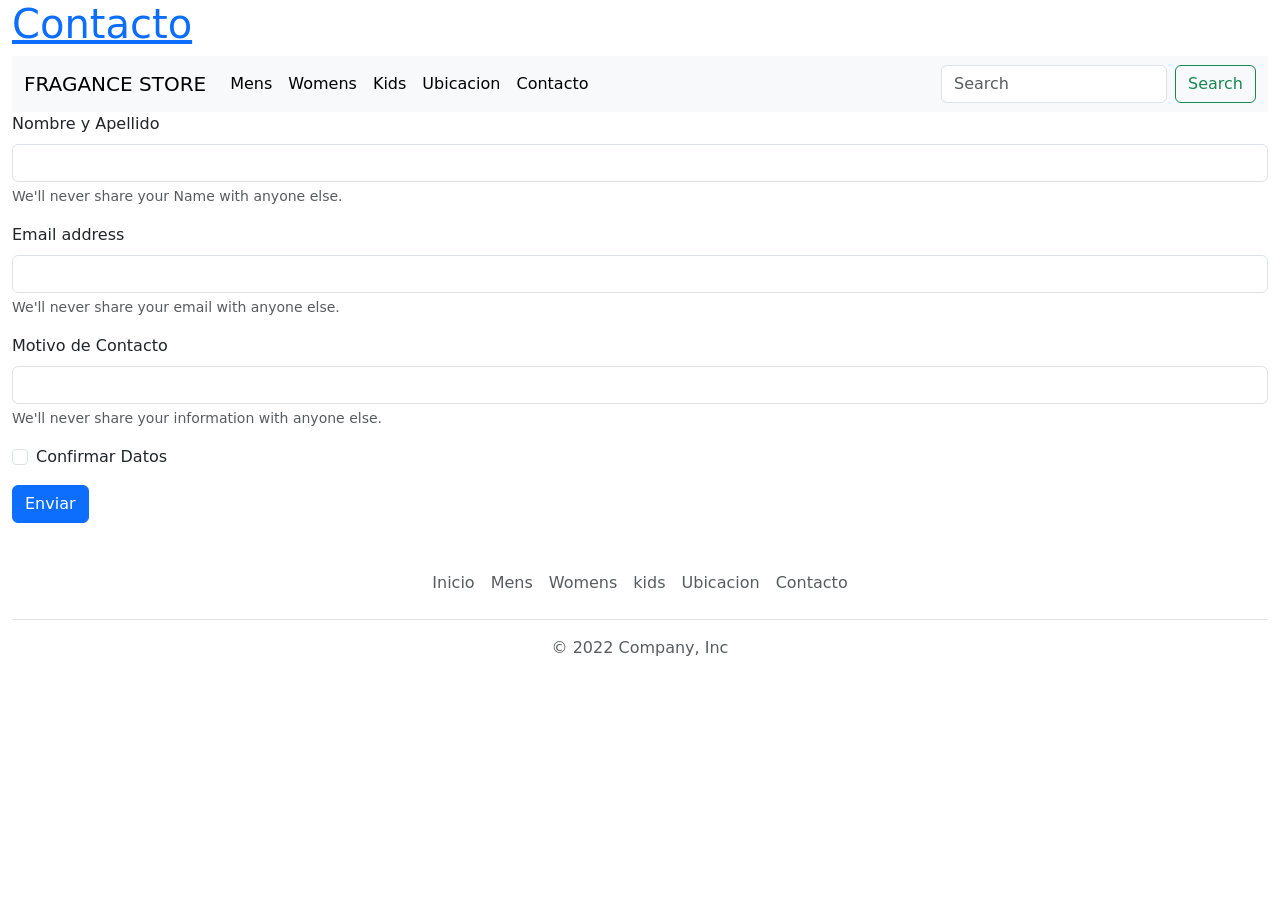
==== paginas-secundarias/contacto.html @ 0690c260 "carga inicial" ====
<!DOCTYPE html>
<html lang="es">
  <head>
    <meta charset="UTF-8" />
    <meta http-equiv="X-UA-Compatible" content="IE=edge" />
    <meta name="viewport" content="width=device-width, initial-scale=1.0" />
    <!-- Bootstrap -->
    <link
      href="https://cdn.jsdelivr.net/npm/bootstrap@5.2.1/dist/css/bootstrap.min.css"
      rel="stylesheet"
      integrity="sha384-iYQeCzEYFbKjA/T2uDLTpkwGzCiq6soy8tYaI1GyVh/UjpbCx/TYkiZhlZB6+fzT"
      crossorigin="anonymous"
    />
    <!-- Css Propio -->
    <link rel="stylesheet" href="/css/estilo.css" />
    <title>Contacto Perfumes</title>
  </head>
  <body class="container-fluid">
    <div>
      <a href="">
        <h1>Contacto</h1>
      </a>
    </div>

    <header>
      <nav class="navbar navbar-expand-lg bg-light">
        <div class="container-fluid">
          <a class="navbar-brand" href="/index.html">FRAGANCE STORE</a>
          <button
            class="navbar-toggler"
            type="button"
            data-bs-toggle="collapse"
            data-bs-target="#navbarSupportedContent"
            aria-controls="navbarSupportedContent"
            aria-expanded="false"
            aria-label="Toggle navigation"
          >
            <span class="navbar-toggler-icon"></span>
          </button>
          <div class="collapse navbar-collapse" id="navbarSupportedContent">
            <ul class="navbar-nav me-auto mb-2 mb-lg-0">
              <li class="nav-item">
                <a
                  class="nav-link active"
                  aria-current="page"
                  href="/paginas-secundarias/mens.html"
                  >Mens</a
                >
              </li>
              <li class="nav-item">
                <a
                  class="nav-link active"
                  aria-current="page"
                  href="/paginas-secundarias/women.html"
                  >Womens</a
                >
              </li>
              <li class="nav-item">
                <a
                  class="nav-link active"
                  aria-current="page"
                  href="/paginas-secundarias/kids.html"
                  >Kids</a
                >
              </li>
              <li class="nav-item">
                <a
                  class="nav-link active"
                  aria-current="page"
                  href="/paginas-secundarias/ubicacion.html"
                  >Ubicacion</a
                >
              </li>
              <li class="nav-item">
                <a
                  class="nav-link active"
                  aria-current="page"
                  href="/paginas-secundarias/contacto.html"
                  >Contacto</a
                >
              </li>
            </ul>
            <form class="d-flex" role="search">
              <input
                class="form-control me-2"
                type="search"
                placeholder="Search"
                aria-label="Search"
              />
              <button class="btn btn-outline-success" type="submit">
                Search
              </button>
            </form>
          </div>
        </div>
      </nav>
    </header>
    <main>
      <form class="formuLario">
        <div class="mb-3">
          <label for="exampleInputName1" class="form-label"
            >Nombre y Apellido</label
          >
          <input
            type="name"
            class="form-control"
            id="exampleInputName1"
            aria-describedby="name"
          />
          <div id="nameHelp" class="form-text">
            We'll never share your Name with anyone else.
          </div>
        </div>
        <div class="mb-3">
          <label for="exampleInputEmail1" class="form-label"
            >Email address</label
          >
          <input
            type="email"
            class="form-control"
            id="exampleInputEmail1"
            aria-describedby="emailHelp"
          />
          <div id="emailHelp" class="form-text">
            We'll never share your email with anyone else.
          </div>
        </div>
        <div class="mb-3">
          <label for="exampleInputName1" class="form-label"
            >Motivo de Contacto</label
          >
          <input
            type="name"
            class="form-control"
            id="exampleInputName1"
            aria-describedby="name"
          />
          <div id="nameHelp" class="form-text">
            We'll never share your information with anyone else.
          </div>
        </div>
        <div class="mb-3 form-check">
          <input type="checkbox" class="form-check-input" id="exampleCheck1" />
          <label class="form-check-label" for="exampleCheck1"
            >Confirmar Datos</label
          >
        </div>
        <button type="submit" class="btn btn-primary">Enviar</button>
      </form>
    </main>

    <footer class="py-3 my-4 pieSito">
      <ul class="nav justify-content-center border-bottom pb-3 mb-3">
        <li class="nav-item">
          <a href="./index.html" class="nav-link px-2 text-muted">Inicio</a>
        </li>
        <li class="nav-item">
          <a
            href="/paginas-secundarias/mens.html"
            class="nav-link px-2 text-muted"
            >Mens</a
          >
        </li>
        <li class="nav-item">
          <a
            href="/paginas-secundarias/women.html"
            class="nav-link px-2 text-muted"
            >Womens</a
          >
        </li>
        <li class="nav-item">
          <a
            href="/paginas-secundarias/kids.html"
            class="nav-link px-2 text-muted"
            >kids</a
          >
        </li>
        <li class="nav-item">
          <a
            href="/paginas-secundarias/ubicacion.html"
            class="nav-link px-2 text-muted"
            >Ubicacion</a
          >
        </li>
        <li class="nav-item">
          <a
            href="/paginas-secundarias/contacto.html"
            class="nav-link px-2 text-muted"
            >Contacto</a
          >
        </li>
      </ul>
      <p class="text-center text-muted">&copy; 2022 Company, Inc</p>
    </footer>
    <!-- JavaScript Bundle with Popper -->
    <script
      src="https://cdn.jsdelivr.net/npm/bootstrap@5.2.1/dist/js/bootstrap.bundle.min.js"
      integrity="sha384-u1OknCvxWvY5kfmNBILK2hRnQC3Pr17a+RTT6rIHI7NnikvbZlHgTPOOmMi466C8"
      crossorigin="anonymous"
    ></script>
  </body>
</html>
---- css/estilo.css ----
.mainProductos {
  display: flex;
  flex-wrap: wrap;
  gap: 15px; }
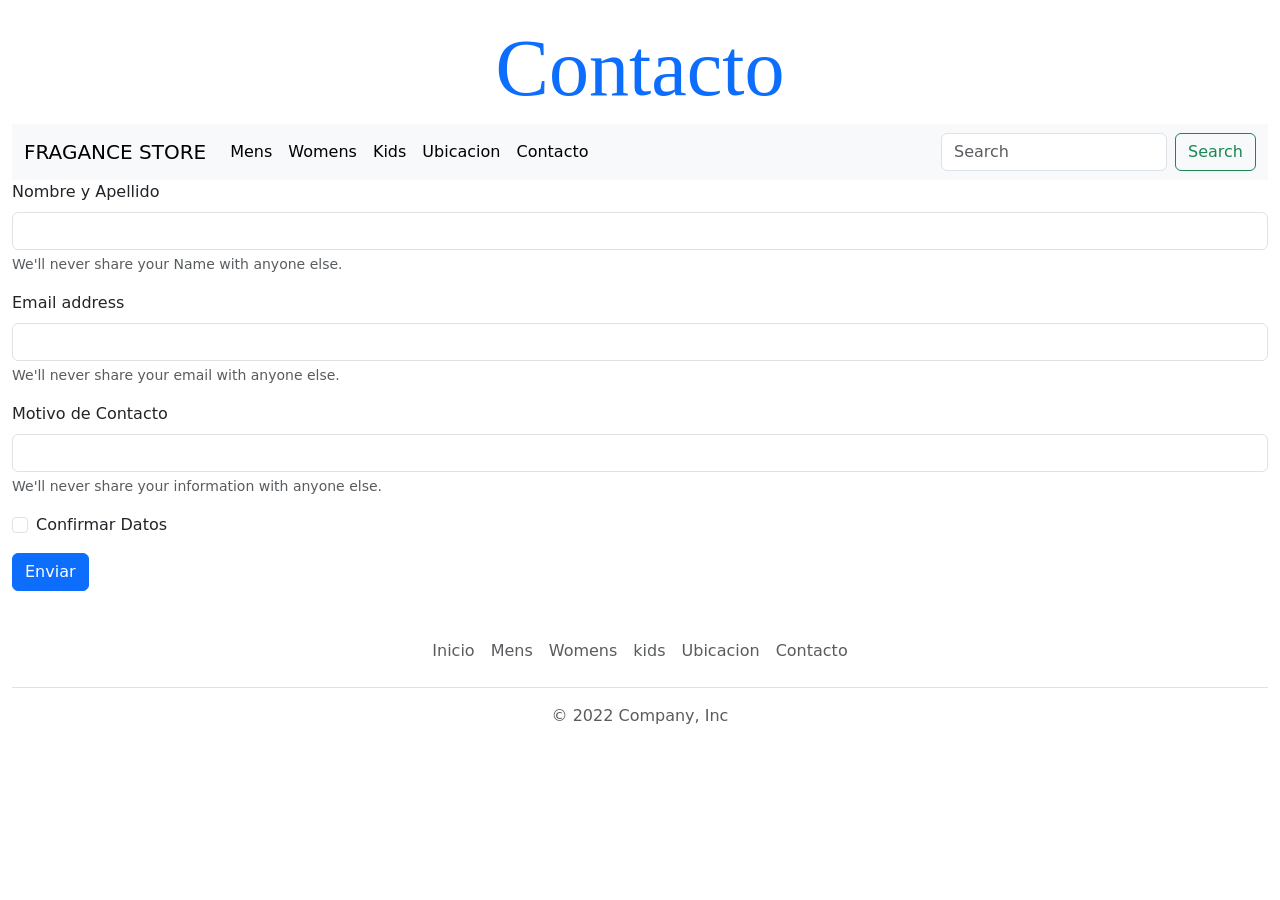
==== commit a16330a5: "esta todo roto" ====
--- a/paginas-secundarias/contacto.html
+++ b/paginas-secundarias/contacto.html
@@ -16,7 +16,7 @@
     <title>Contacto Perfumes</title>
   </head>
   <body class="container-fluid">
-    <div>
+    <div class="titulo">
       <a href="">
         <h1>Contacto</h1>
       </a>
@@ -95,7 +95,7 @@
         </div>
       </nav>
     </header>
-    <main>
+    <main class="mainContact">
       <form class="formuLario">
         <div class="mb-3">
           <label for="exampleInputName1" class="form-label"
--- a/css/estilo.css
+++ b/css/estilo.css
@@ -1,3 +1,39 @@
+.titulo {
+  margin-top: 20px; }
+  .titulo a {
+    text-decoration: none;
+    text-align: center; }
+    .titulo a h1 {
+      font-size: 80px;
+      font-family: 'Times New Roman', Times, serif; }
+
+.bodyIndex {
+  background-image: url(/imagenes/fonditoindex.jpg); }
+
+.naveGador {
+  background-color: #000000; }
+
+.carruMen {
+  margin-top: 20px;
+  margin-bottom: 20px; }
+
+.carritoMen {
+  display: flex;
+  justify-content: center; }
+
+.carritoHombreindex {
+  width: 400px;
+  height: 600px; }
+
+.videoHombres {
+  display: flex;
+  justify-content: center;
+  gap: 15px; }
+
+.comercialHombre {
+  width: 600px;
+  height: 400px; }
+
 .mainProductos {
   display: flex;
   flex-wrap: wrap;
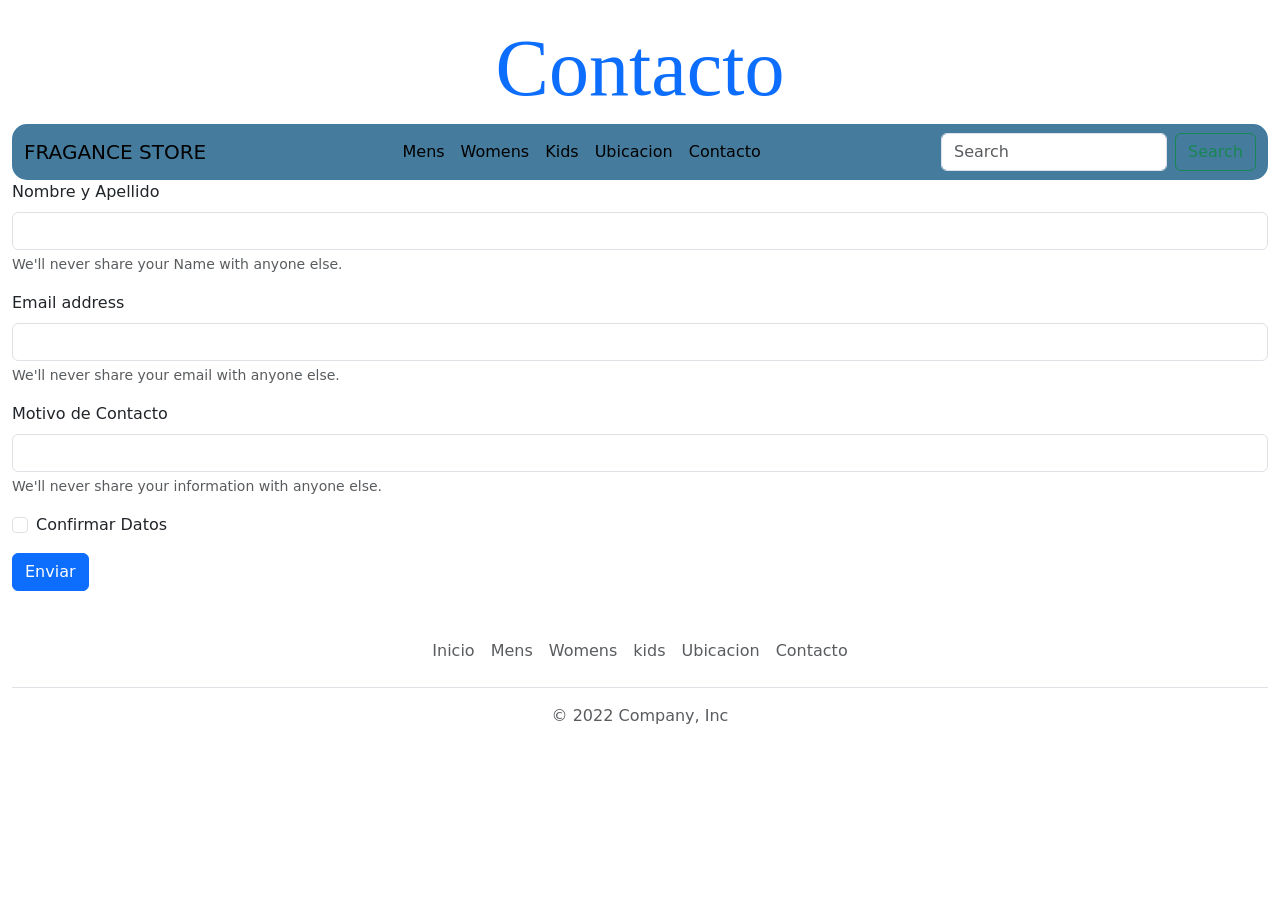
==== commit 9e219abb: "buenos cambios" ====
--- a/paginas-secundarias/contacto.html
+++ b/paginas-secundarias/contacto.html
@@ -23,7 +23,7 @@
     </div>
 
     <header>
-      <nav class="navbar navbar-expand-lg bg-light">
+      <nav class="navbar navbar-expand-lg naveGador">
         <div class="container-fluid">
           <a class="navbar-brand" href="/index.html">FRAGANCE STORE</a>
           <button
@@ -38,7 +38,7 @@
             <span class="navbar-toggler-icon"></span>
           </button>
           <div class="collapse navbar-collapse" id="navbarSupportedContent">
-            <ul class="navbar-nav me-auto mb-2 mb-lg-0">
+            <ul class="navbar-nav m-auto mb-2 mb-lg-0">
               <li class="nav-item">
                 <a
                   class="nav-link active"
--- a/css/estilo.css
+++ b/css/estilo.css
@@ -11,28 +11,15 @@
   background-image: url(/imagenes/fonditoindex.jpg); }
 
 .naveGador {
-  background-color: #000000; }
+  background-color: #457b9d;
+  border-radius: 15px; }
 
-.carruMen {
-  margin-top: 20px;
-  margin-bottom: 20px; }
+.mainIndex {
+  margin-top: 30px; }
 
-.carritoMen {
+.botonKids {
   display: flex;
   justify-content: center; }
-
-.carritoHombreindex {
-  width: 400px;
-  height: 600px; }
-
-.videoHombres {
-  display: flex;
-  justify-content: center;
-  gap: 15px; }
-
-.comercialHombre {
-  width: 600px;
-  height: 400px; }
 
 .mainProductos {
   display: flex;
